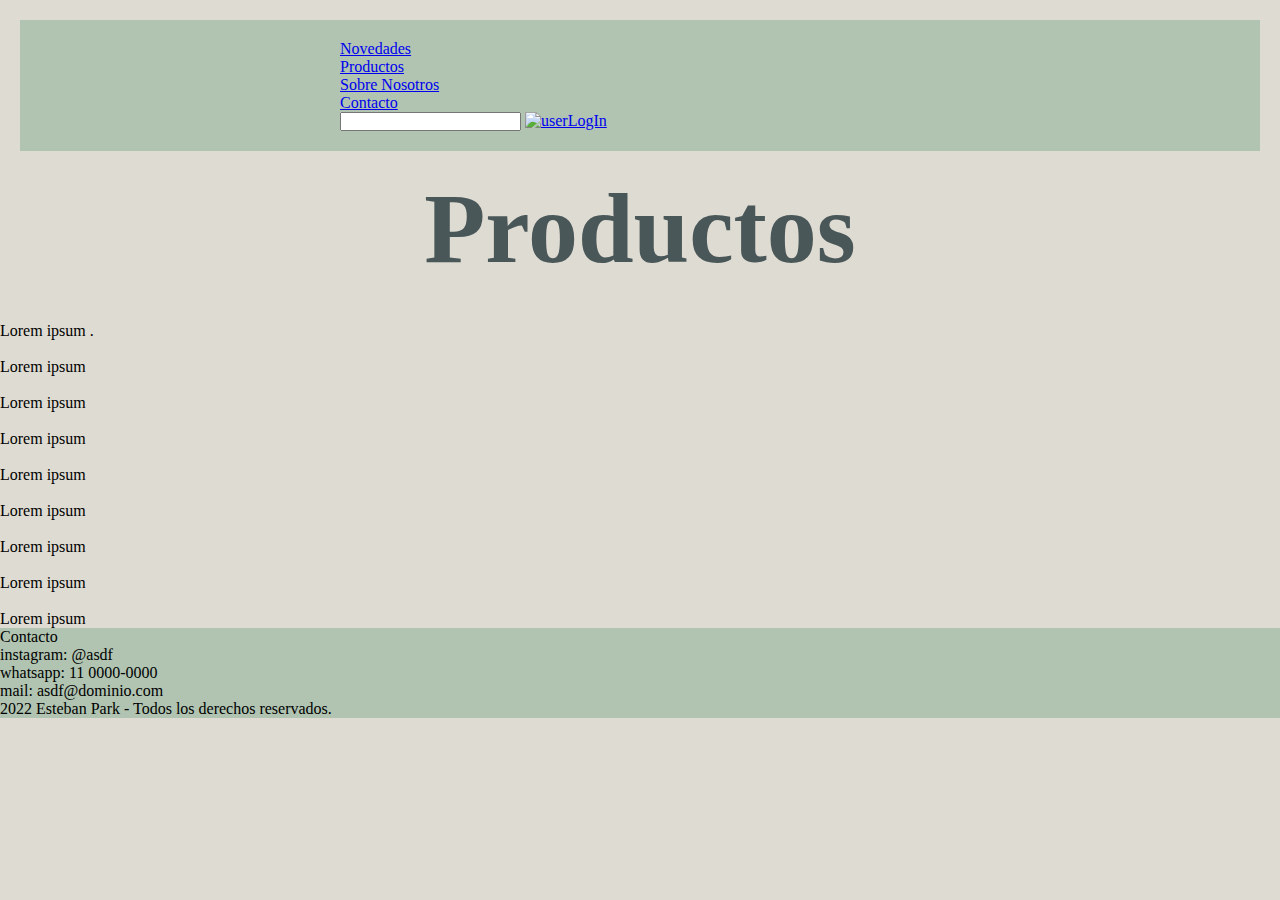
==== productos.html @ 1c48d0fa "Grid + Flexbox del index" ====
<!DOCTYPE html>
<html>
    <head>
        <meta charset="UTF-8">
        <meta name="viewport" content="width=device-width, initial-scale=1.0"/>
        <link rel="stylesheet" href="estilo/style.css"/>
        <title>Productos</title>
    </head>
    <body>
        <div>
        <header>
            <a href="index.html"><img src="https://picsum.photos/100" alt=""></a>
            <nav>
                <ul>
                    <li><a href="novedades.html">Novedades</a></li>
                    <li><a href="productos.html">Productos</a></li>
                    <li><a href="sobreNosotros.html">Sobre Nosotros</a></li>
                    <li><a href="contacto.html">Contacto</a></li>                   
                </ul>
                <input type="text">
                <a href="logIn.html"><img src="https://picsum.photos/30" alt="userLogIn"></a>
            </nav>
        </header>
        </div>
        <main>
            <div>
                <h1>Productos</h1>
                <img src="https://picsum.photos/1000/500" alt="" class="newestProduct">
            </div>
        </main>
        <section class="galeria">
            <div class="filaImg">
                <div class="col">
                    <img src="https://picsum.photos/500/300" alt="" class="prod">
                    <br>
            Lorem ipsum .
                </div>
                <div class="col">
                    <img src="https://picsum.photos/500/300" alt="" class="prod">
                    <br>
            Lorem ipsum 
                </div>
                <div class="col">
                    <img src="https://picsum.photos/500/300" alt="" class="prod">
                    <br>
            Lorem ipsum 
                </div>
                <div class="col">
                    <img src="https://picsum.photos/500/300" alt="" class="prod">
                    <br>
            Lorem ipsum 
                </div>
                <div class="col">
                    <img src="https://picsum.photos/500/300" alt="" class="prod">
                    <br>
            Lorem ipsum 
                </div>
                <div class="col">
                    <img src="https://picsum.photos/500/300" alt="" class="prod">
                    <br>
            Lorem ipsum 
                </div>
                <div class="col">
                    <img src="https://picsum.photos/500/300" alt="" class="prod">
                    <br>
            Lorem ipsum 
                </div>
                <div class="col">
                    <img src="https://picsum.photos/500/300" alt="" class="prod">
                    <br>
            Lorem ipsum 
                </div>
                <div class="col">
                    <img src="https://picsum.photos/500/300" alt="" class="prod">
                    <br>
            Lorem ipsum 
                </div>
            </div>
        </section>
        <footer>
            <div class="upperFoot">
                <ul>Contacto
                    <li>instagram: @asdf</li>
                    <li>whatsapp: 11 0000-0000</li>
                    <li>mail: asdf@dominio.com</li>
                </ul>
            </div>
            
            <div class="lowerFoot">
                2022 Esteban Park - Todos los derechos reservados.
            </div>
        </footer>
    </body>
        
</html>
---- estilo/style.css ----
* {
    margin: 0;
    padding: 0;
}
header {
    background-color: #b0c4b1;
    margin: 20px;
    padding: 20px;
    display: grid;
    grid-template-areas: 
    "logo titulo paginas"
    "logo titulo paginas"
    "logo titulo paginas";
    grid-template-columns: 2fr 4fr 2fr;
    align-items: stretch;
}

.logo {
    grid-area: logo;
}
.titulo {
    grid-area: titulo;
}

.paginas { 
   grid-area: paginas;
   display: flex;
   flex-direction: column;
}
.paginas li {
    margin: 5px;
}
.paginas .izq{
    margin: 20px;
    display: flex;
    justify-content: end;
}

.paginas ul {
    display: flex;
    flex-direction: row-reverse;
 }

ul {
    list-style: none;
}

.paginas li {
    border: 1px solid black
}

body {
    background-color: #dedbd2
}

.imgCentral {
    margin: 50px;
    display: flex;
    justify-content:center; 
    align-items:center;

}
h1 {
    color: #4a5759;
    font-size: 100px;
    display: flex;
    justify-content:center;   
}

.productos {
    display: flex;
    flex-direction: row;
   
}

.productos {
    padding: 50px;
    display: flex;
    justify-content: center;
}

.productos div {
    margin: 20px;
}
footer {
    background-color: #b0c4b1;
  
}
.encabezado {
    display: flex;
    justify-content: center;
}
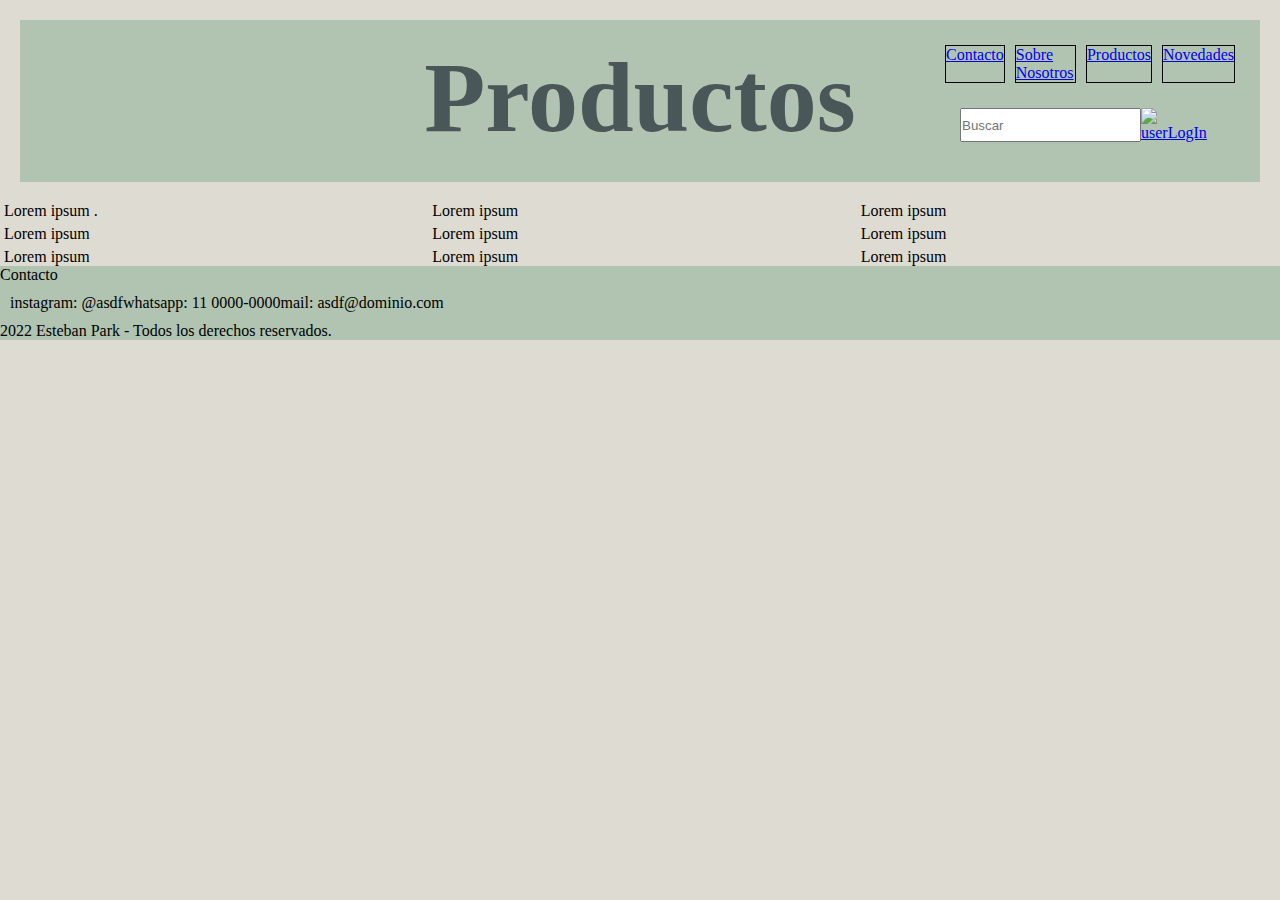
==== commit 879d35d3: "Segunda Entrega" ====
--- a/productos.html
+++ b/productos.html
@@ -8,78 +8,82 @@
     </head>
     <body>
         <div>
-        <header>
-            <a href="index.html"><img src="https://picsum.photos/100" alt=""></a>
-            <nav>
-                <ul>
-                    <li><a href="novedades.html">Novedades</a></li>
-                    <li><a href="productos.html">Productos</a></li>
-                    <li><a href="sobreNosotros.html">Sobre Nosotros</a></li>
-                    <li><a href="contacto.html">Contacto</a></li>                   
-                </ul>
-                <input type="text">
-                <a href="logIn.html"><img src="https://picsum.photos/30" alt="userLogIn"></a>
-            </nav>
-        </header>
+            <header>
+                <div class="header_logo">
+                <a href="index.html"><img src="https://picsum.photos/150" alt=""></a>
+                </div>
+                <section class="header_titulo">
+                    <h1>Productos</h1>
+                </section>
+                <nav class="paginas">
+                    <div class="paginas_links">
+                    <ul>
+                        <li><a href="novedades.html">Novedades</a></li>
+                        <li><a href="productos.html">Productos</a></li>
+                        <li><a href="sobreNosotros.html">Sobre Nosotros</a></li>
+                        <li><a href="contacto.html">Contacto</a></li>
+                    </ul>
+                </div>
+                    <div class="izq">
+                    <input type="text" name="buscador" placeholder="Buscar">
+                    <a href="logIn.html"><img src="https://picsum.photos/50" alt="userLogIn"></a>
+                    </div>
+                </nav>
+            </header>
         </div>
         <main>
-            <div>
-                <h1>Productos</h1>
-                <img src="https://picsum.photos/1000/500" alt="" class="newestProduct">
-            </div>
+            <section id="galeria">
+                    <div class="col">
+                        <img src="https://picsum.photos/500/300" alt="" class="prod">
+                        
+                Lorem ipsum .
+                    </div>
+                    <div class="col">
+                        <img src="https://picsum.photos/500/300" alt="" class="prod">
+                        
+                Lorem ipsum 
+                    </div>
+                    <div class="col">
+                        <img src="https://picsum.photos/500/300" alt="" class="prod">
+                        
+                Lorem ipsum 
+                    </div>
+                    <div class="col">
+                        <img src="https://picsum.photos/500/300" alt="" class="prod">
+                        
+                Lorem ipsum 
+                    </div>
+                    <div class="col">
+                        <img src="https://picsum.photos/500/300" alt="" class="prod">
+                        
+                Lorem ipsum 
+                    </div>
+                    <div class="col">
+                        <img src="https://picsum.photos/500/300" alt="" class="prod">
+                        
+                Lorem ipsum 
+                    </div>
+                    <div class="col">
+                        <img src="https://picsum.photos/500/300" alt="" class="prod">
+                        
+                Lorem ipsum 
+                    </div>
+                    <div class="col">
+                        <img src="https://picsum.photos/500/300" alt="" class="prod">
+                        
+                Lorem ipsum 
+                    </div>
+                    <div class="col">
+                        <img src="https://picsum.photos/500/300" alt="" class="prod">
+                        
+                Lorem ipsum 
+                    
+            </section>
         </main>
-        <section class="galeria">
-            <div class="filaImg">
-                <div class="col">
-                    <img src="https://picsum.photos/500/300" alt="" class="prod">
-                    <br>
-            Lorem ipsum .
-                </div>
-                <div class="col">
-                    <img src="https://picsum.photos/500/300" alt="" class="prod">
-                    <br>
-            Lorem ipsum 
-                </div>
-                <div class="col">
-                    <img src="https://picsum.photos/500/300" alt="" class="prod">
-                    <br>
-            Lorem ipsum 
-                </div>
-                <div class="col">
-                    <img src="https://picsum.photos/500/300" alt="" class="prod">
-                    <br>
-            Lorem ipsum 
-                </div>
-                <div class="col">
-                    <img src="https://picsum.photos/500/300" alt="" class="prod">
-                    <br>
-            Lorem ipsum 
-                </div>
-                <div class="col">
-                    <img src="https://picsum.photos/500/300" alt="" class="prod">
-                    <br>
-            Lorem ipsum 
-                </div>
-                <div class="col">
-                    <img src="https://picsum.photos/500/300" alt="" class="prod">
-                    <br>
-            Lorem ipsum 
-                </div>
-                <div class="col">
-                    <img src="https://picsum.photos/500/300" alt="" class="prod">
-                    <br>
-            Lorem ipsum 
-                </div>
-                <div class="col">
-                    <img src="https://picsum.photos/500/300" alt="" class="prod">
-                    <br>
-            Lorem ipsum 
-                </div>
-            </div>
-        </section>
         <footer>
+            Contacto
             <div class="upperFoot">
-                <ul>Contacto
+                <ul>
                     <li>instagram: @asdf</li>
                     <li>whatsapp: 11 0000-0000</li>
                     <li>mail: asdf@dominio.com</li>
--- a/estilo/style.css
+++ b/estilo/style.css
@@ -13,12 +13,13 @@
     "logo titulo paginas";
     grid-template-columns: 2fr 4fr 2fr;
     align-items: stretch;
+    
 }
 
-.logo {
+.header_logo {
     grid-area: logo;
 }
-.titulo {
+.header_titulo {
     grid-area: titulo;
 }
 
@@ -58,6 +59,8 @@
     display: flex;
     justify-content:center; 
     align-items:center;
+    max-inline-size: 100%;
+    block-size: auto;
 
 }
 h1 {
@@ -75,7 +78,8 @@
 
 .productos {
     padding: 50px;
-    display: flex;
+    display: grid;
+    grid-template-columns: repeat(3, 1fr);
     justify-content: center;
 }
 
@@ -91,3 +95,85 @@
     justify-content: center;
 }
 
+#galeria {
+    display: grid;
+    grid-template-columns: repeat(3, 1fr);
+    gap: 5px;
+    
+}
+
+.upperFoot ul {
+    margin: 10px;
+    display: flex;
+    flex-direction: row;
+}
+
+.upperFoot ul li {
+    display: flex;
+    justify-content: space-between;
+}
+
+@media (min-width: 320) { /*mobile*/
+    .container {
+        grid-template-columns: 1fr;
+        grid-template-rows: 70px 1fr 50px;
+        grid-template-areas: 
+        "navegacion "
+        "principal" 
+        "pie";
+    }
+
+    header {
+        grid-area: navegacion;
+    }
+
+    main {
+        grid-area: principal;
+    }
+
+    footer {
+        grid-area: pie;
+    }
+    #galeria {
+        grid-template-columns: repeat(1, 1fr);
+        
+    }
+}
+@media (min-width: 768) { /*tablet*/
+    .container {
+        grid-template-columns: 1fr 1fr;
+        grid-template-rows: 70px 1fr 50px;
+        grid-template-areas: 
+        "navegacion"
+        "principal" 
+        "pie";
+    }
+    
+    header {
+        grid-area: navegacion;
+    }
+
+    main {
+        grid-area: principal;
+    }
+
+    footer {
+    grid-area: pie;
+    }
+
+    #galeria {
+        grid-template-columns: repeat(1, 1fr);
+       
+    }
+}
+
+@media (min-width:1024px) { /*desktop*/
+    .container {
+        grid-template-columns: 1fr 1fr;
+        grid-template-rows: 70px 1fr 50px;
+        grid-template-areas: 
+        "navegacion navegacion"
+        "principal principal" 
+        "pie pie";
+    }
+}